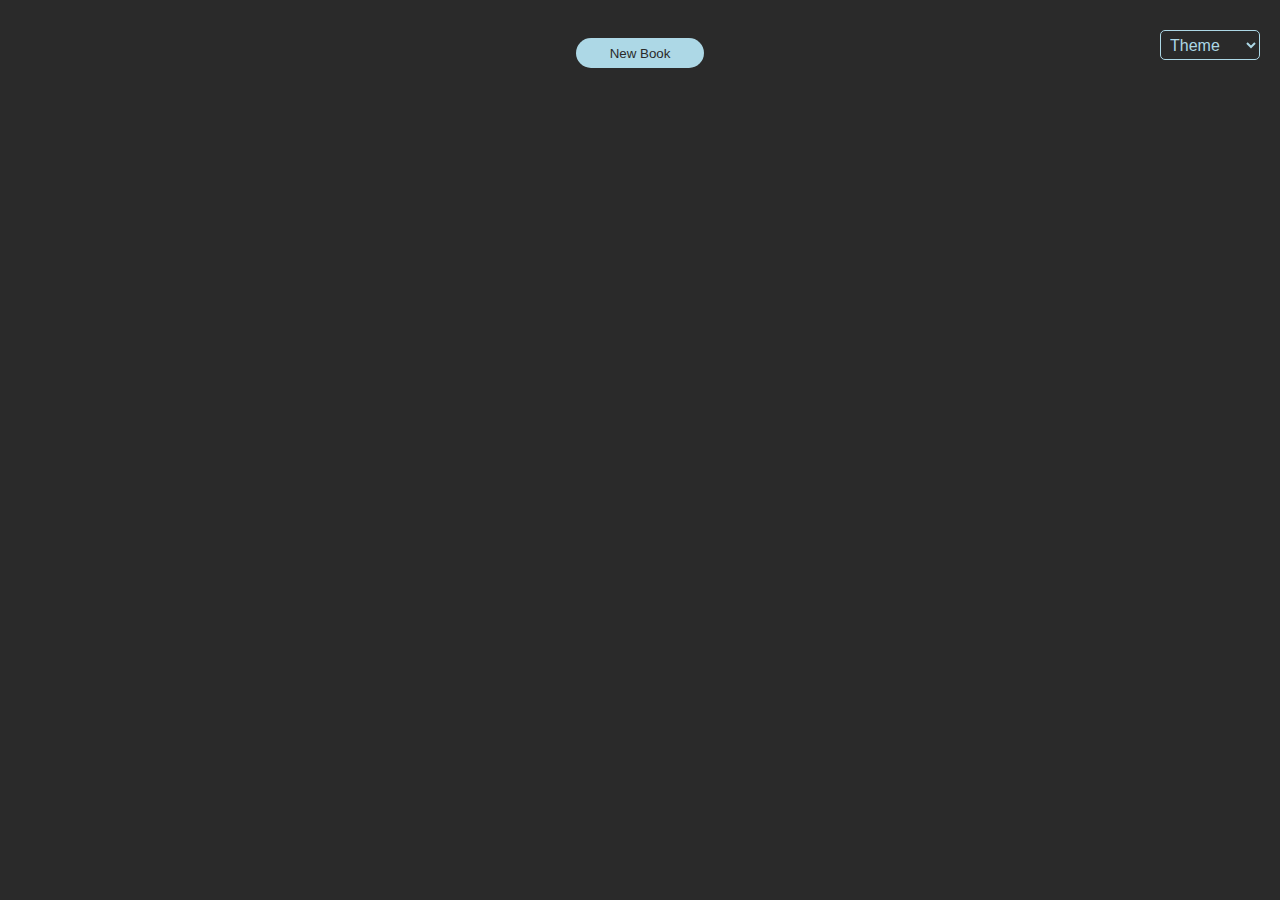
==== index.html @ 8af68f7b "Finished adding 2 more themes to the library" ====
<!DOCTYPE html>
<html lang="en">
<head>
    <meta charset="UTF-8">
    <meta name="viewport" content="width=device-width, initial-scale=1.0">
    <title>My Library</title>
    <link rel="stylesheet" href="book.css">
</head>
<body>        
    <div id="main">
            <button id="newBookBtn" type="submit">New Book</button>  
            <div id="themeContainer">
                <select id="selectMenu">
                    <option disabled selected value="theme">Theme</option>
                    <option value="dark">Dark</option>
                    <option value="light">Light</option>
                    <option value="colorful">Colorful</option>
                </select>
            </div>
        <form style="display: none;" id="newBookForm">
            <input class="getTitle bookInput" type="text" placeholder="Title">
            <input class="getAuthor bookInput" type="text" placeholder="Author">
            <input class="getPic bookInput" type="text" placeholder="Image URL (Not Required)">
            <input class="getCount bookInput" type="text" placeholder="Page Count">
            <div class="checkbox-container">               
                <label class="checkbox-label" for="getStatus">Read:</label>
               <input class="getStatus" type="checkbox">
            </div>
            <div id="addBookBtn"><input type="submit" id="addBook" value="Add Book"></div>
        </form>
    </div>
    <div class="library">
    </div>    
    <script src="book.js"></script>

</body>
</html>
---- book.css ----
:root {
    --main-color: rgb(42, 42, 42);
    --main-gradient: rgb(42, 42, 42), lightblue;
    --secondary-color: lightblue;    
    --secondary-gradient: lightblue, rgb(42, 42, 42);
    --form-color: white;
}
html {
    overflow-y: scroll;
}
body {
    padding: none;
    margin: none;
    box-sizing: border-box;
    display: flex;
    flex-direction: column;
    background-color: var(--main-color);
    color: lightblue;
}
#themeContainer {
    position: absolute;
    top: 30px;
    right: 0;
}
#selectMenu {
  width: 100px;
  height: 30px;
  padding: 5px 5px;
  margin-right: 20px;
  align-self: center;
  border-radius: 5px;
  border: 1px solid var(--secondary-color);
  background-color: var(--main-color);
  color: var(--secondary-color);
  font-size: 16px;
}
#main {
    display: flex;
    flex-direction: column;
    align-items: center;
    justify-content: center;
}
#newBookBtn,
#addBook,
.toggleBtn,
.removeBtn
{
    min-width: 100px;
    max-width: 200px;
    width: 10vw;
    height: 30px;
    border-radius: 20px;
    border: none;
}
#newBookBtn,
#addBook {
    margin: 30px auto 30px auto;    
    background-color: var(--secondary-color);
    color: var(--main-color);
}

#addBook {
    margin: 0;
    box-shadow: 5px 5px 10px 0px var(--main-color);
}
#newBookForm {
    display: flex;
    flex-direction: column;
    align-items: center;
    justify-content: center;
    margin: auto;
    min-width: 150px;
    max-width: 300px;
    width: 20vw;
    border-radius: 20px;
    background-color: var(--form-color);
}
#addBookBtn {
    display: flex;
    justify-content: center;
    margin: 30px;
}
.bookInput::placeholder {
    color: var(--secondary-color);
}
.bookInput {
    display: block;
    background-color: var(--main-color);
    color: var(--secondary-color);
    font-size: 16px;
    padding: 10px 20px 10px 20px;
    border-radius: 20px;
    width: 80%;
    margin: 30px auto 0 auto;
    align-items: center;
    justify-content: center;
}
.library {
    display: grid;
    grid-template-columns: repeat(auto-fill, minmax(18vw, 1fr));
    gap: 20px;
    padding: 20px;
}
.bookContainer {
    border: 1px solid var(--secondary-color);
    text-align: center;
    display: flex;
    flex-direction: column;
    height: 600px;
    justify-content: space-between;
    border-radius: 20px;
    background: linear-gradient(to bottom, var(--main-gradient));
    color: var(--main-color);
}
.bookContainer.notRead {
    background: linear-gradient(to top, var(--main-gradient));
    color: var(--secondary-color);
}
#bookName.read {
    color: var(--secondary-color);
}
.bookName.notRead {
    color: var(--main-color);
}
.bookImg {
    width: 15vw;
    height: 275px;
    object-fit: cover;
    object-position: center;
    align-self: center;
    border-radius: 20px;
    border: 1px solid var(--main-color);
}
.toggleBtn,
.removeBtn {
    align-self: center;
    margin-bottom: 10px;
    background-color: var(--main-color);
    color: var(--secondary-color);
}
.toggleBtn.notRead,
.removeBtn.notRead {
    background-color: var(--secondary-color);
    color: var(--main-color);
}
.bookName {
    font-size: 24px;
    margin-bottom: none;
}
.getStatus {
    -webkit-transform: scale(1.5);  /* for Chrome, Safari, Opera */
    -moz-transform: scale(1.5);  /* for Firefox */
    transform: scale(1.5);
    margin-right: 5px;
}
.checkbox-label {    
    color: var(--main-color);
}
.checkbox-container {
    display: flex;
    align-items: center;
    justify-content: center;
    margin: 30px;
    gap: 10px;
}
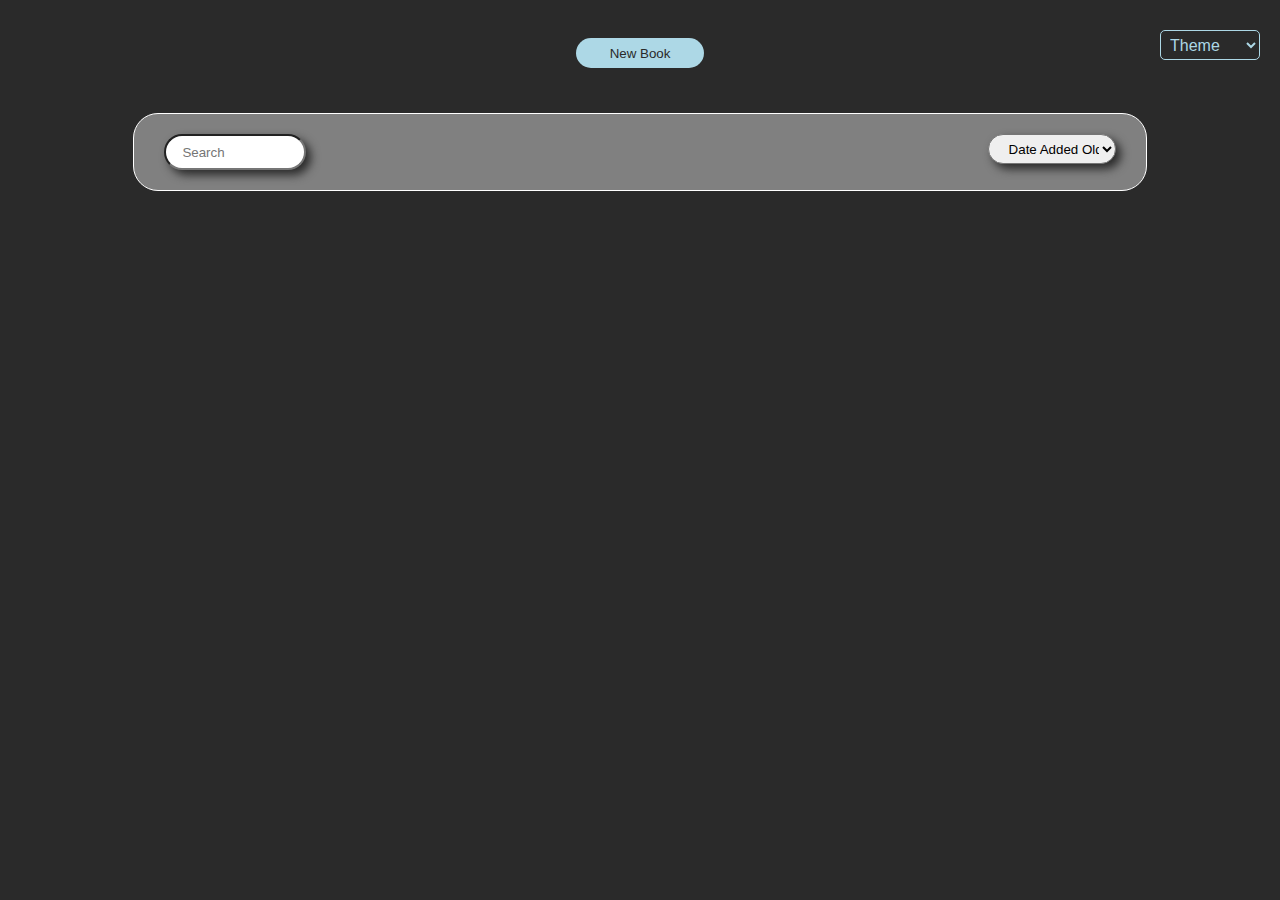
==== commit 84a53036: "Added a search input and started on sorting" ====
--- a/index.html
+++ b/index.html
@@ -29,6 +29,15 @@
             <div id="addBookBtn"><input type="submit" id="addBook" value="Add Book"></div>
         </form>
     </div>
+    <div class="searchContainer">
+        <input class="search" type="text" placeholder="Search">
+        <select class="sort">
+            <option selected value="oldest">Date Added Oldest</option>
+            <option value="newest">Date Added Newest</option>
+            <option value="alphabetical">Alphabetical</option>
+            <option value="option">Book Length</option>
+        </select>
+    </div>
     <div class="library">
     </div>    
     <script src="book.js"></script>
--- a/book.css
+++ b/book.css
@@ -54,14 +54,15 @@
 }
 #newBookBtn,
 #addBook {
-    margin: 30px auto 30px auto;    
     background-color: var(--secondary-color);
     color: var(--main-color);
+    margin: 30px auto 15px auto;
 }
 
 #addBook {
     margin: 0;
-    box-shadow: 5px 5px 10px 0px var(--main-color);
+    box-shadow: 5px 5px 10px 0px var(--main-color);    
+    margin: 30px auto 30px auto;    
 }
 #newBookForm {
     display: flex;
@@ -69,6 +70,7 @@
     align-items: center;
     justify-content: center;
     margin: auto;
+    margin-top: 15px;
     min-width: 150px;
     max-width: 300px;
     width: 20vw;
@@ -162,4 +164,31 @@
     justify-content: center;
     margin: 30px;
     gap: 10px;
+}
+.searchContainer {
+    display: flex;
+    width: 80%;
+    height: auto;
+    background-color: grey;
+    border: 1px solid white;
+    border-radius: 25px;
+    justify-content: space-between;
+    margin-top: 30px;
+    align-self: center;
+}
+.search,
+.search:focus,
+.sort {
+    margin: 20px 30px 20px 30px;
+    height: 30px;
+    border-radius: 25px;
+    min-width: 100px;
+    max-width: 200px;
+    width: 10vw;
+    box-shadow: 5px 5px 10px 0px var(--main-color);   
+    padding-left: 8px; 
+    text-indent: 8px;
+}
+.sort {
+    padding-left: 8px;
 }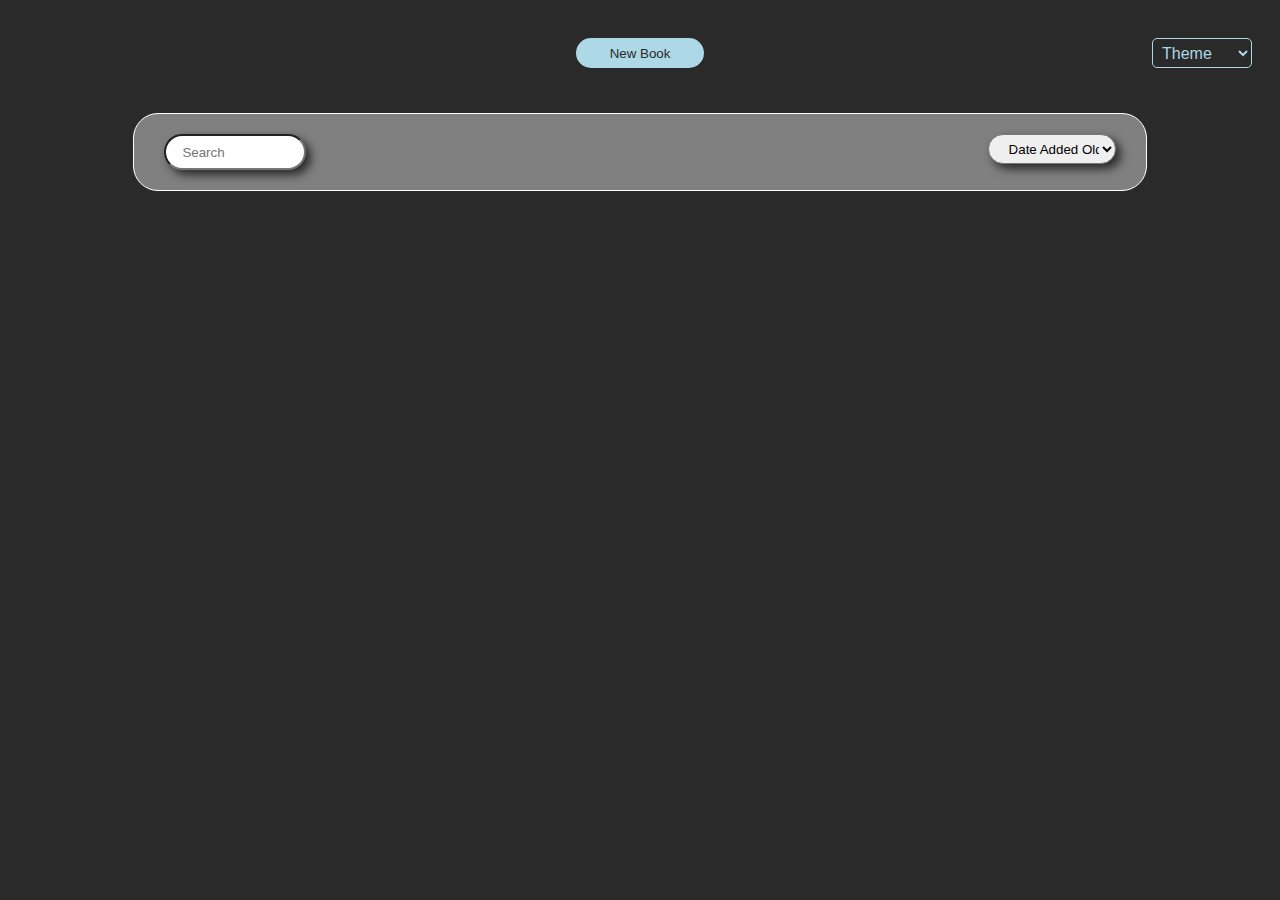
==== commit 1c7e3aed: "Added comments, renamed elements, and added transitions to the form" ====
--- a/index.html
+++ b/index.html
@@ -8,39 +8,39 @@
 </head>
 <body>        
     <div id="main">
-            <button id="newBookBtn" type="submit">New Book</button>  
-            <div id="themeContainer">
-                <select id="selectMenu">
-                    <option disabled selected value="theme">Theme</option>
-                    <option value="dark">Dark</option>
-                    <option value="light">Light</option>
-                    <option value="colorful">Colorful</option>
-                </select>
+        <button id="new-book-btn" type="submit">New Book</button>
+        <div id="theme-container">
+            <select id="select-menu">
+                <option disabled selected value="theme">Theme</option>
+                <option value="dark">Dark</option>
+                <option value="light">Light</option>
+                <option value="colorful">Colorful</option>
+            </select>
+        </div>
+        <form id="new-book-form">
+            <input class="get-title book-input" type="text" placeholder="Title">
+            <input class="get-author book-input" type="text" placeholder="Author">
+            <input class="get-pic book-input" type="text" placeholder="Image URL (Not Required)">
+            <input class="get-count book-input" type="text" placeholder="Page Count">
+            <div class="checkbox-container">               
+                <label class="checkbox-label" for="get-status">Read:</label>
+               <input class="get-status" type="checkbox">
             </div>
-        <form style="display: none;" id="newBookForm">
-            <input class="getTitle bookInput" type="text" placeholder="Title">
-            <input class="getAuthor bookInput" type="text" placeholder="Author">
-            <input class="getPic bookInput" type="text" placeholder="Image URL (Not Required)">
-            <input class="getCount bookInput" type="text" placeholder="Page Count">
-            <div class="checkbox-container">               
-                <label class="checkbox-label" for="getStatus">Read:</label>
-               <input class="getStatus" type="checkbox">
-            </div>
-            <div id="addBookBtn"><input type="submit" id="addBook" value="Add Book"></div>
+            <div id="add-book-btn"><input type="submit" id="add-book" value="Add Book"></div>
         </form>
     </div>
-    <div class="searchContainer">
+    <div class="search-container">
         <input class="search" type="text" placeholder="Search">
         <select class="sort">
             <option selected value="oldest">Date Added Oldest</option>
             <option value="newest">Date Added Newest</option>
-            <option value="alphabetical">Alphabetical</option>
-            <option value="option">Book Length</option>
+            <option value="alpha-title">Alphabetical (title)</option>
+            <option value="alpha-author">Alphabetical (author)</option>
+            <option value="length">Book Length</option>
         </select>
     </div>
     <div class="library">
     </div>    
     <script src="book.js"></script>
-
 </body>
 </html>--- a/book.css
+++ b/book.css
@@ -17,12 +17,37 @@
     background-color: var(--main-color);
     color: lightblue;
 }
-#themeContainer {
+#theme-container {
     position: absolute;
     top: 30px;
     right: 0;
 }
-#selectMenu {
+
+#new-book-form {
+    position: absolute;
+    top: 100%;
+    opacity: 0;
+    flex-direction: column;
+    align-items: center;
+    justify-content: center;
+    margin: auto;
+    margin-top: 15px;
+    min-width: 150px;
+    max-width: 300px;
+    width: 20vw;
+    border-radius: 20px;
+    border: 8px double black;
+    background-color: var(--form-color);
+    transition: transform 0.5s ease-in-out;
+    transform: scale(0.01); 
+    opacity: 0; 
+}
+#new-book-form.active {
+    transform: scale(1); 
+    opacity: 1;
+}
+
+#select-menu {
   width: 100px;
   height: 30px;
   padding: 5px 5px;
@@ -35,15 +60,17 @@
   font-size: 16px;
 }
 #main {
-    display: flex;
-    flex-direction: column;
-    align-items: center;
-    justify-content: center;
-}
-#newBookBtn,
-#addBook,
-.toggleBtn,
-.removeBtn
+    position: relative;
+    display: flex;
+    flex-direction: column;
+    align-items: center;
+    justify-content: center;
+}
+
+#new-book-btn,
+#add-book,
+.toggle-btn,
+.remove-btn
 {
     min-width: 100px;
     max-width: 200px;
@@ -51,41 +78,38 @@
     height: 30px;
     border-radius: 20px;
     border: none;
-}
-#newBookBtn,
-#addBook {
+    transition: filter 0.3s ease;
+}
+
+#new-book-btn:hover,
+#add-book:hover, 
+.toggle-btn:hover,
+.remove-btn:hover {
+    filter: brightness(0.8);
+}
+
+#new-book-btn,
+#add-book {
     background-color: var(--secondary-color);
     color: var(--main-color);
     margin: 30px auto 15px auto;
 }
 
-#addBook {
+#add-book {
     margin: 0;
     box-shadow: 5px 5px 10px 0px var(--main-color);    
     margin: 30px auto 30px auto;    
 }
-#newBookForm {
-    display: flex;
-    flex-direction: column;
-    align-items: center;
-    justify-content: center;
-    margin: auto;
-    margin-top: 15px;
-    min-width: 150px;
-    max-width: 300px;
-    width: 20vw;
-    border-radius: 20px;
-    background-color: var(--form-color);
-}
-#addBookBtn {
+
+#add-book-btn {
     display: flex;
     justify-content: center;
     margin: 30px;
 }
-.bookInput::placeholder {
-    color: var(--secondary-color);
-}
-.bookInput {
+.book-input::placeholder {
+    color: var(--secondary-color);
+}
+.book-input {
     display: block;
     background-color: var(--main-color);
     color: var(--secondary-color);
@@ -103,7 +127,7 @@
     gap: 20px;
     padding: 20px;
 }
-.bookContainer {
+.book-container {
     border: 1px solid var(--secondary-color);
     text-align: center;
     display: flex;
@@ -114,17 +138,17 @@
     background: linear-gradient(to bottom, var(--main-gradient));
     color: var(--main-color);
 }
-.bookContainer.notRead {
+.book-container.not-read {
     background: linear-gradient(to top, var(--main-gradient));
     color: var(--secondary-color);
 }
-#bookName.read {
-    color: var(--secondary-color);
-}
-.bookName.notRead {
-    color: var(--main-color);
-}
-.bookImg {
+#book-name.read {
+    color: var(--secondary-color);
+}
+.book-name.not-read {
+    color: var(--main-color);
+}
+.book-img {
     width: 15vw;
     height: 275px;
     object-fit: cover;
@@ -133,23 +157,23 @@
     border-radius: 20px;
     border: 1px solid var(--main-color);
 }
-.toggleBtn,
-.removeBtn {
+.toggle-btn,
+.remove-btn {
     align-self: center;
     margin-bottom: 10px;
     background-color: var(--main-color);
     color: var(--secondary-color);
 }
-.toggleBtn.notRead,
-.removeBtn.notRead {
+.toggle-btn.not-read,
+.remove-btn.not-read {
     background-color: var(--secondary-color);
     color: var(--main-color);
 }
-.bookName {
+.book-name {
     font-size: 24px;
     margin-bottom: none;
 }
-.getStatus {
+.get-status {
     -webkit-transform: scale(1.5);  /* for Chrome, Safari, Opera */
     -moz-transform: scale(1.5);  /* for Firefox */
     transform: scale(1.5);
@@ -165,7 +189,7 @@
     margin: 30px;
     gap: 10px;
 }
-.searchContainer {
+.search-container {
     display: flex;
     width: 80%;
     height: auto;
